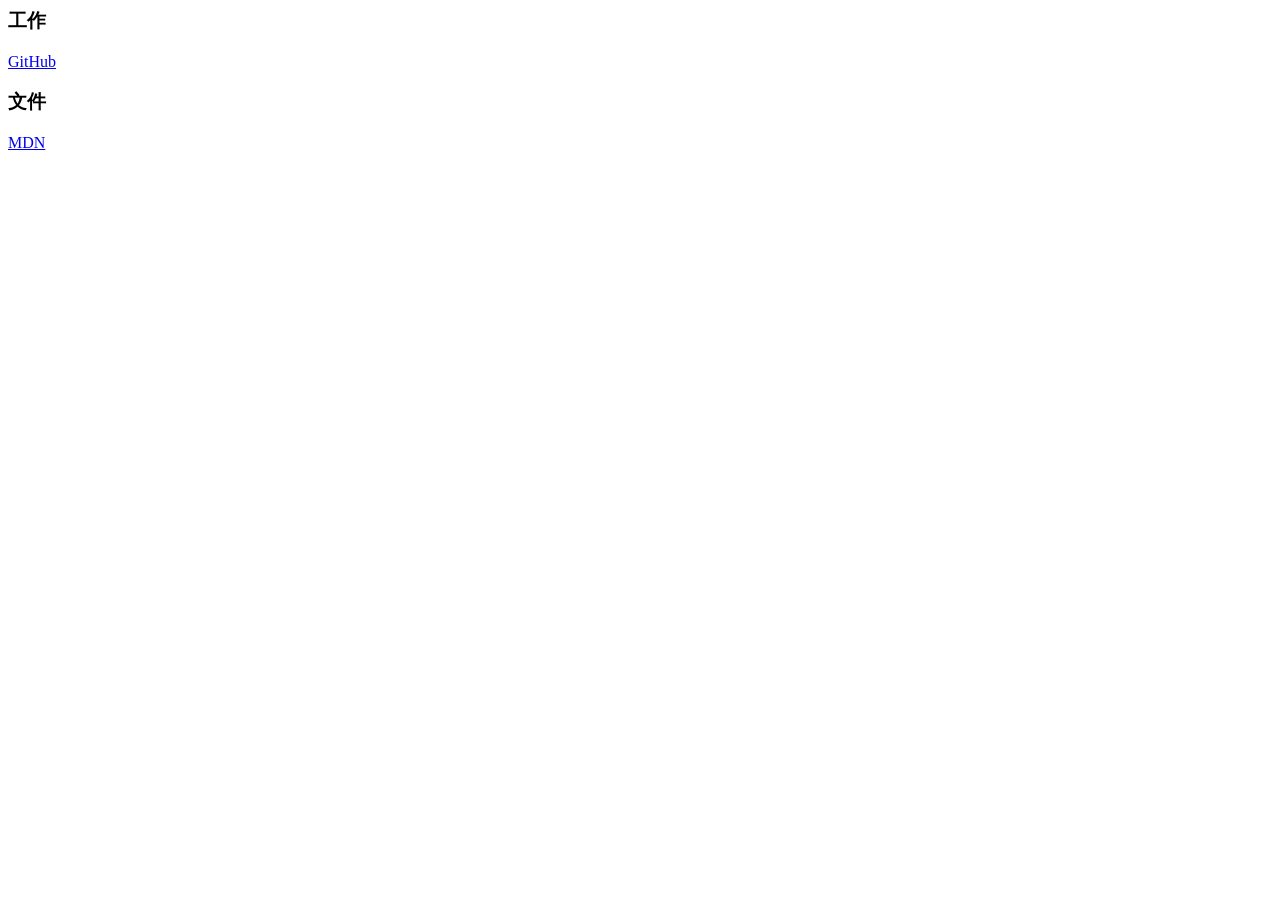
==== test-data/sample-bookmarks.html @ 00ce6e11 "Add files via upload" ====
<!DOCTYPE NETSCAPE-Bookmark-file-1><DL><p><DT><H3>工作</H3><DL><p><DT><A HREF="https://github.com/">GitHub</A><DT><H3>文件</H3><DL><p><DT><A HREF="https://developer.mozilla.org/zh-TW/">MDN</A></DL><p></DL><p></DL>
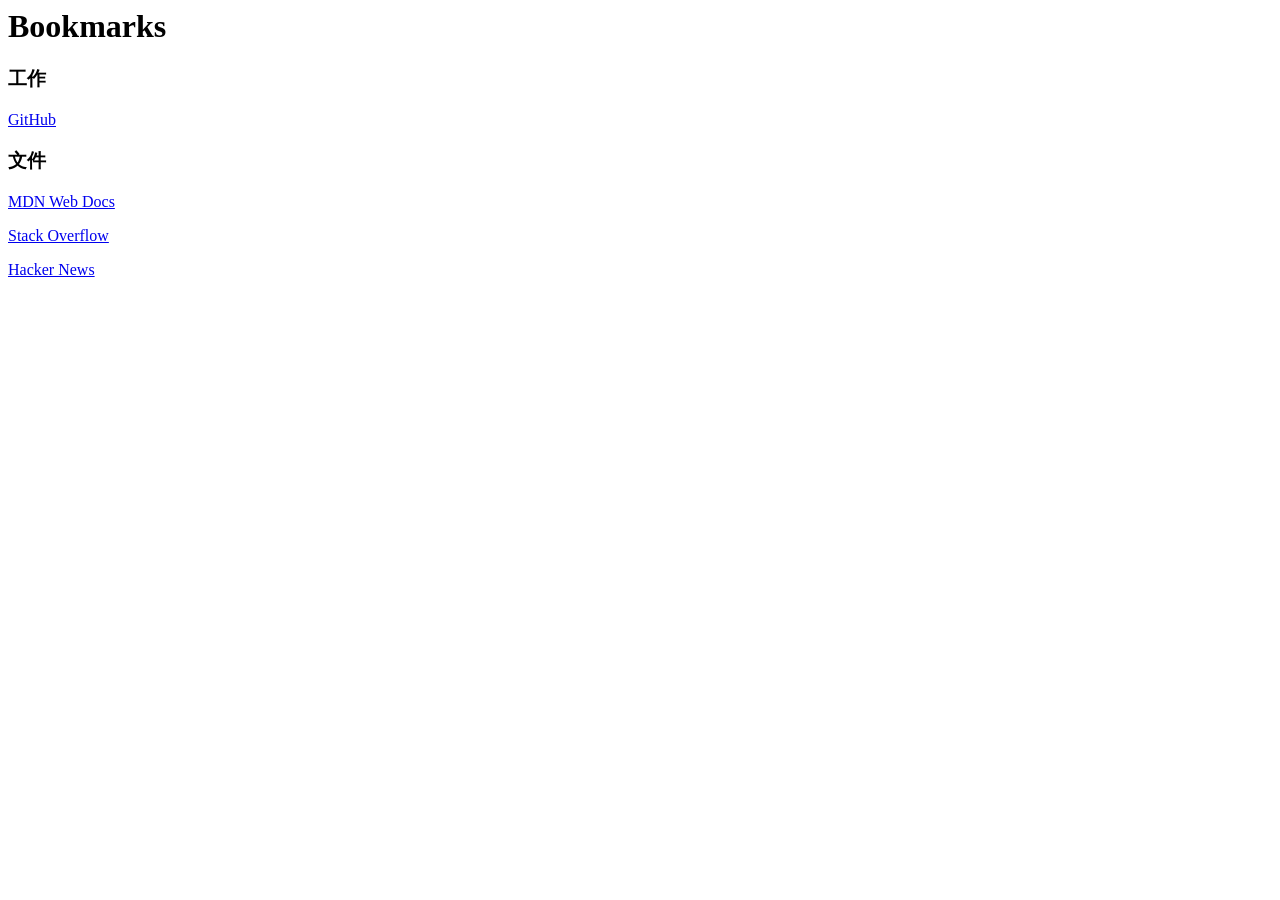
==== commit 8683c96f: "fix: resolve XSS vulnerabilities, bookmark hierarchy parsing, and add GitHub Pages workflow" ====
--- a/test-data/sample-bookmarks.html
+++ b/test-data/sample-bookmarks.html
@@ -1 +1,16 @@
-<!DOCTYPE NETSCAPE-Bookmark-file-1><DL><p><DT><H3>工作</H3><DL><p><DT><A HREF="https://github.com/">GitHub</A><DT><H3>文件</H3><DL><p><DT><A HREF="https://developer.mozilla.org/zh-TW/">MDN</A></DL><p></DL><p></DL>+<!DOCTYPE NETSCAPE-Bookmark-file-1>
+<META HTTP-EQUIV="Content-Type" CONTENT="text/html; charset=UTF-8">
+<TITLE>Bookmarks</TITLE>
+<H1>Bookmarks</H1>
+<DL><p>
+    <DT><H3>工作</H3>
+    <DL><p>
+        <DT><A HREF="https://github.com/">GitHub</A>
+        <DT><H3>文件</H3>
+        <DL><p>
+            <DT><A HREF="https://developer.mozilla.org/zh-TW/">MDN Web Docs</A>
+        </DL><p>
+        <DT><A HREF="https://stackoverflow.com/">Stack Overflow</A>
+    </DL><p>
+    <DT><A HREF="https://news.ycombinator.com/">Hacker News</A>
+</DL><p>
